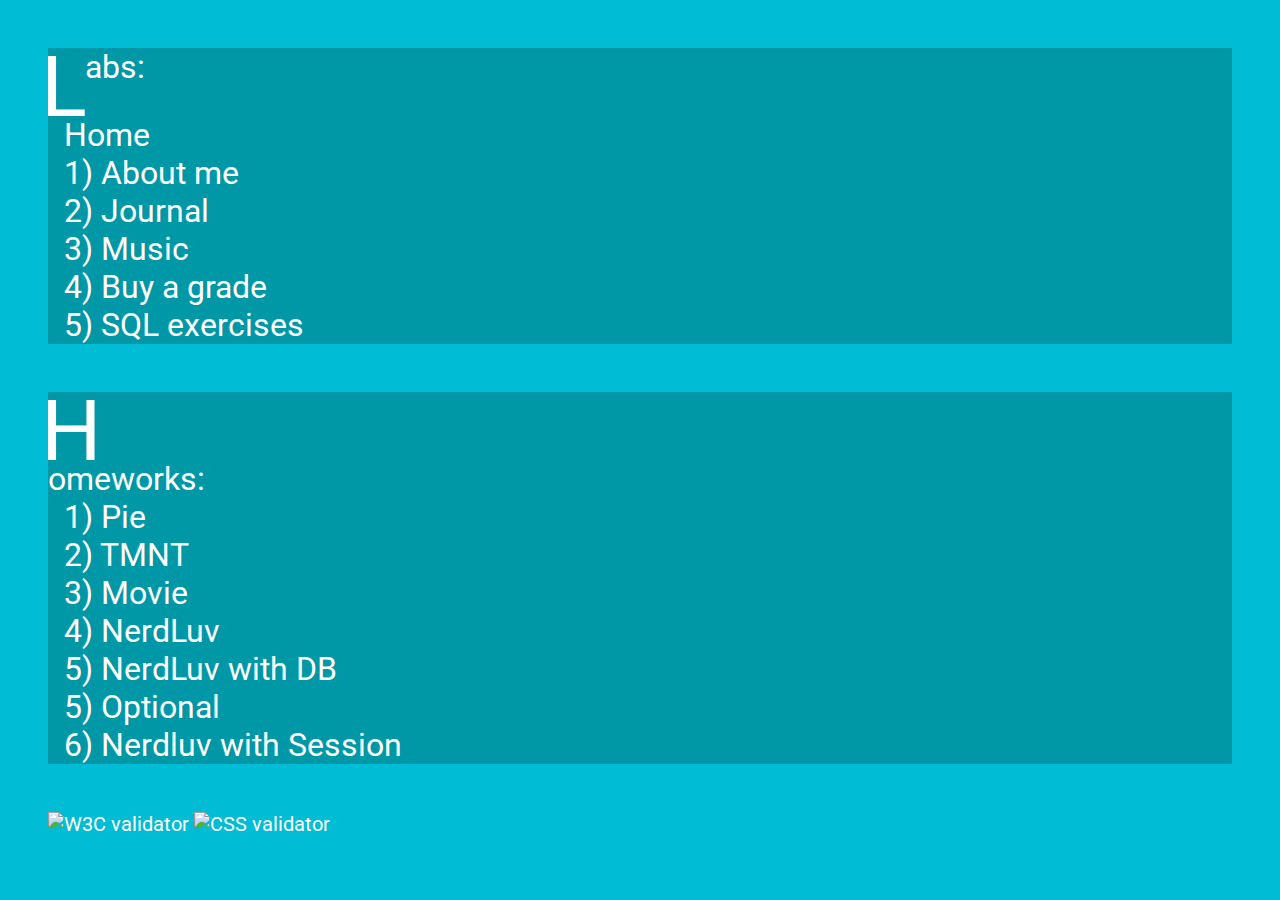
==== public_html/index.html @ c72ec4f5 "hw6 done" ====
<!DOCTYPE html>
<html>
  <head>
    <meta charset="utf-8" />
    <meta name="author" content="Angarag Batjargal" />
    <meta name="description" content="This page is a homework for WAP course" />
    <meta name="keywords" content="WAP HTML CSS" />
    <link
      rel="stylesheet"
      href="./lab1/styleme.css"
      type="text/css"
      media="screen"
    />
    <title>Home page</title>
  </head>
  <body>
    <header></header>
    <nav>
      <p style="display:inline-block; width:17%">Labs:</p>
      <a href="./"> Home</a> <a href="./lab1/aboutme.html">1) About me</a>
      <a href="./lab2/journal.html">2) Journal</a>
      <a href="./lab3/music.php">3) Music</a>
      <a href="./lab4/buyagrade.html">4) Buy a grade</a>
      <a href="./lab5">5) SQL exercises</a>
    </nav>
    <nav>
      <p style="display:inline-block; width:17%">Homeworks:</p>
      <a href="./hw1/index.html">1) Pie</a>
      <a href="./hw2/tmnt.html">2) TMNT</a>
      <a href="./hw3/movie.php">3) Movie</a>
      <a href="./hw4/index.php">4) NerdLuv</a>
      <a href="./hw5/index.php">5) NerdLuv with DB</a>
      <a href="./hw5/skeleton.php">5) Optional</a>
      <a href="./hw6">6) Nerdluv with Session</a>
    </nav>
    <footer>
      <a href="http://validator.w3.org/check/referer">
        <img
          src="http://mumstudents.org/cs472/2013-09/images/w3c-html.png"
          alt="W3C validator"
        />
      </a>
      <a href="http://jigsaw.w3.org/css-validator/check/referer">
        <img
          src="http://mumstudents.org/cs472/2013-09/images/w3c-css.png"
          alt="CSS validator"
        />
      </a>
    </footer>
  </body>
</html>
---- public_html/lab1/styleme.css ----
@import url("http://fonts.googleapis.com/css?family=Roboto:300,400,600,700&amp;lang=en");

* {
  margin: 0;
  padding: 0;
  box-sizing: border-box;
}
body {
  font: 20px "Roboto", sans-serif;
  font-weight: 400;
  background-color: #00bcd4;
}
nav,
section,
header,
footer {
  margin: 3rem;
  color: #ffffff;
}
nav {
  background-color: #0097a7;
  font-size: 2rem;
  display: grid;
}
nav > a {
  margin-left: 1rem;
}
a:hover {
  text-decoration: underline;
}
a {
  text-decoration: none;
  color: #ffffff;
}
.alink {
  text-decoration: underline;
}
span {
  position: relative;
  color: #ffffff;
  top: -0.1rem;
}
h1 {
  margin-top: 1rem;
  margin-bottom: 1rem;
  font-size: 2.7rem;
  color: #ffeb3b;
}
ul,
ol {
  margin-left: 1.3rem;
  font-size: 1.3rem;
}
.grid {
  display: grid;
  grid-template-columns: auto auto;
}
p:first-letter {
  font-size: 1.5rem;
  initial-letter: 2;
}
.marquee {
  width: 70%;
  margin: 0 auto;
  white-space: nowrap;
  display: inline-block;
  padding-left: 100%;
  /* show the marquee just outside the paragraph */
  animation: marquee 3s linear infinite;
}

.marquee:hover {
  animation-play-state: paused;
}

/* Make it move */

@keyframes marquee {
  0% {
    transform: translate(-70%, 0);
  }
  100% {
    transform: translate(-100%, 0);
  }
}

dd {
  margin-left: 3rem;
}
dt {
  color: #ffeb3b;
}
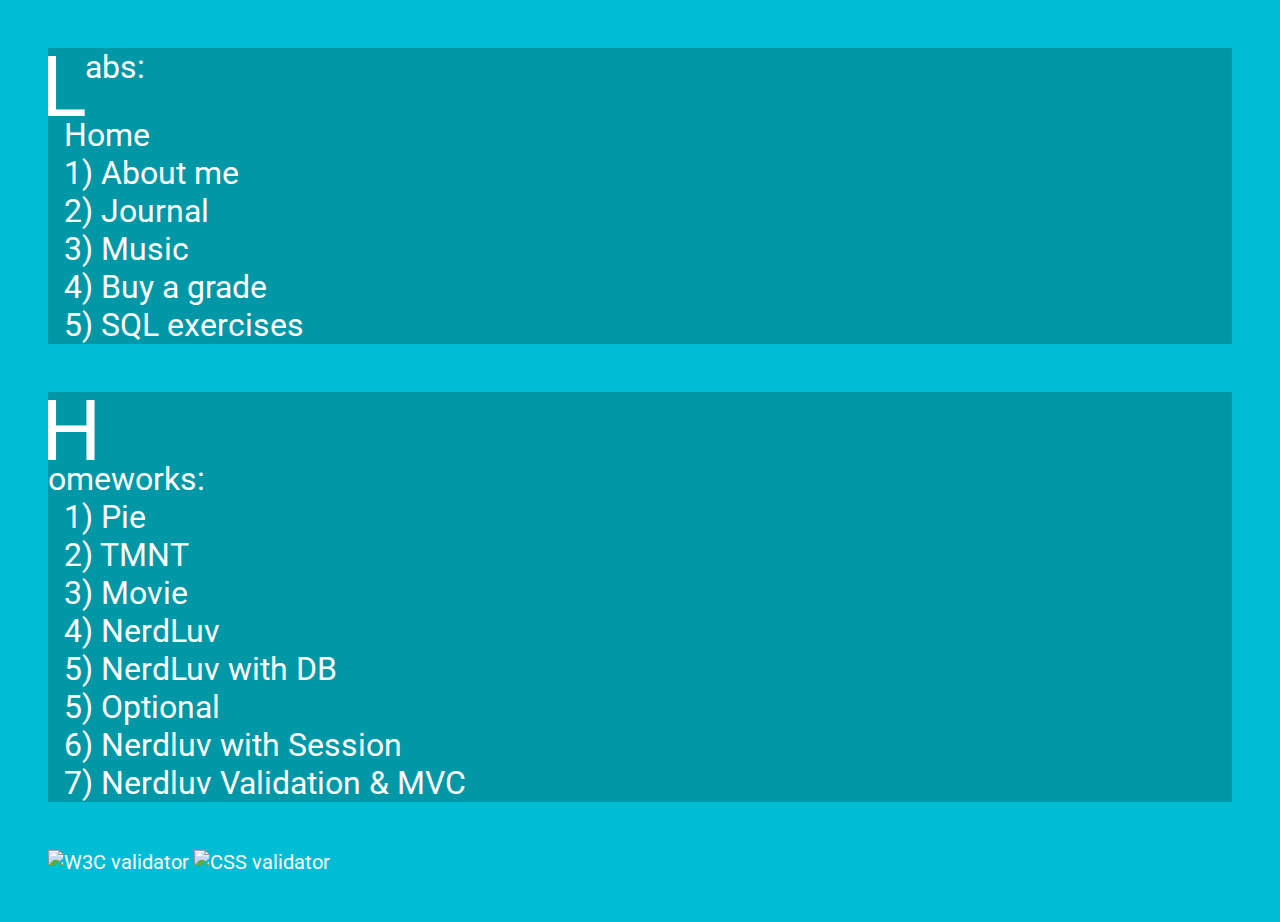
==== commit cb10b663: "hw7 part1 done" ====
--- a/public_html/index.html
+++ b/public_html/index.html
@@ -32,6 +32,7 @@
       <a href="./hw5/index.php">5) NerdLuv with DB</a>
       <a href="./hw5/skeleton.php">5) Optional</a>
       <a href="./hw6">6) Nerdluv with Session</a>
+      <a href="./hw7">7) Nerdluv Validation & MVC</a>
     </nav>
     <footer>
       <a href="http://validator.w3.org/check/referer">
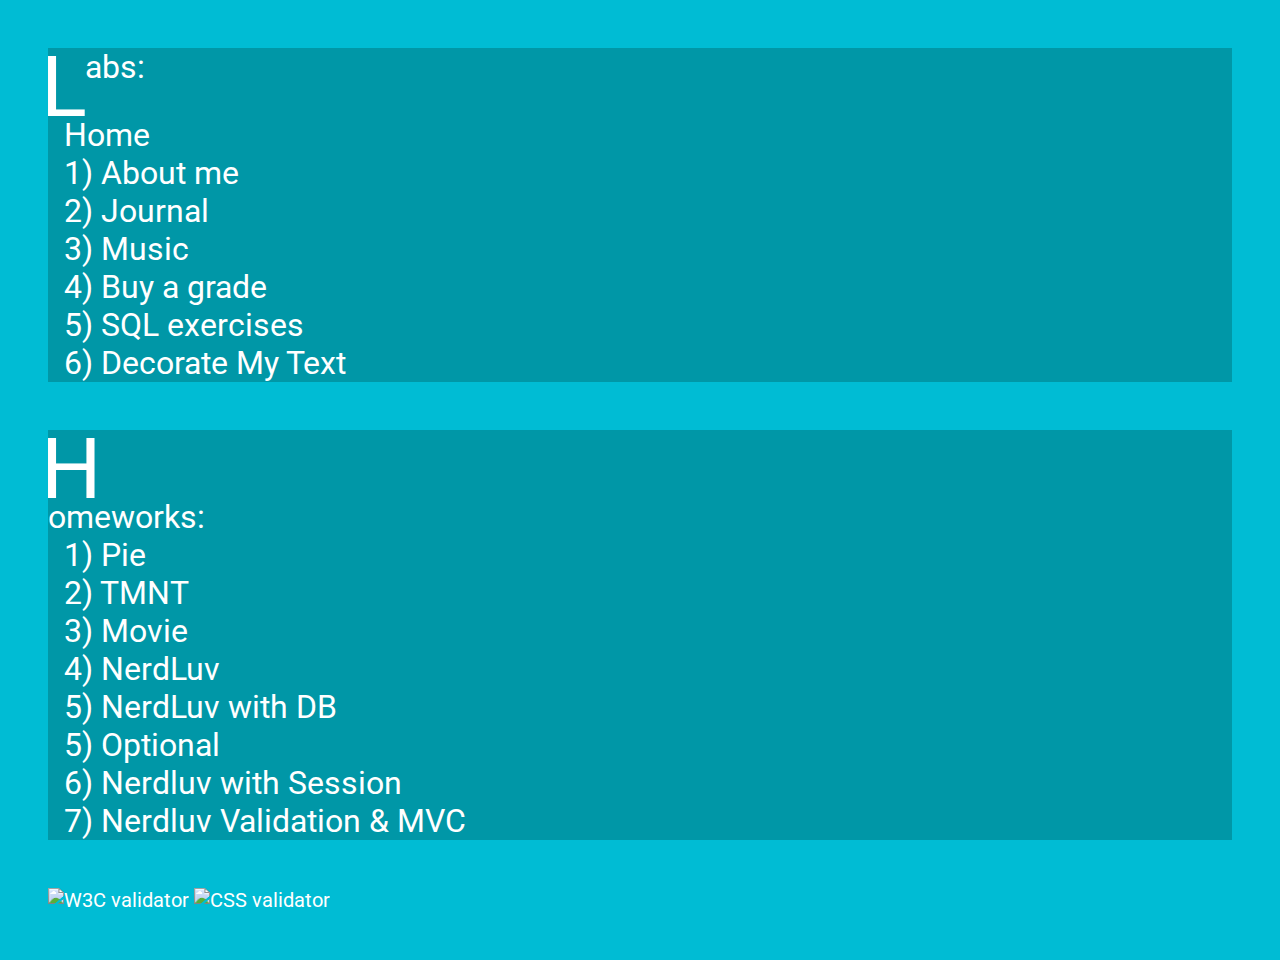
==== commit 0fb3ddca: "Lab7 done" ====
--- a/public_html/index.html
+++ b/public_html/index.html
@@ -22,6 +22,7 @@
       <a href="./lab3/music.php">3) Music</a>
       <a href="./lab4/buyagrade.html">4) Buy a grade</a>
       <a href="./lab5">5) SQL exercises</a>
+      <a href="./lab6">6) Decorate My Text</a>
     </nav>
     <nav>
       <p style="display:inline-block; width:17%">Homeworks:</p>
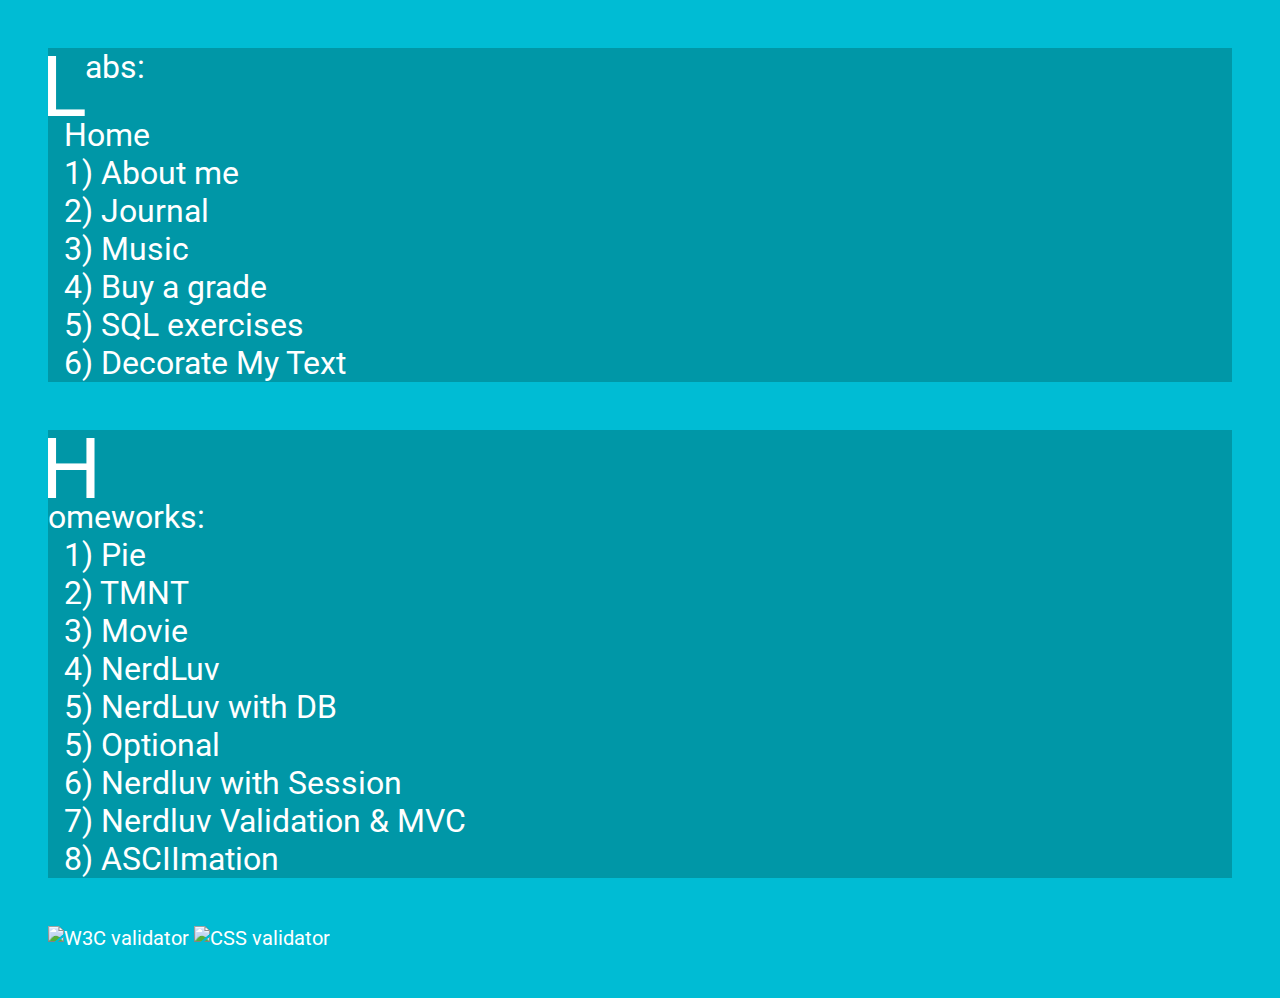
==== commit 3792611f: "hw8 done" ====
--- a/public_html/index.html
+++ b/public_html/index.html
@@ -22,7 +22,7 @@
       <a href="./lab3/music.php">3) Music</a>
       <a href="./lab4/buyagrade.html">4) Buy a grade</a>
       <a href="./lab5">5) SQL exercises</a>
-      <a href="./lab6">6) Decorate My Text</a>
+      <a href="./lab6/decoratemytext.html">6) Decorate My Text</a>
     </nav>
     <nav>
       <p style="display:inline-block; width:17%">Homeworks:</p>
@@ -34,6 +34,7 @@
       <a href="./hw5/skeleton.php">5) Optional</a>
       <a href="./hw6">6) Nerdluv with Session</a>
       <a href="./hw7">7) Nerdluv Validation & MVC</a>
+      <a href="./hw8/ascii.html">8) ASCIImation</a>
     </nav>
     <footer>
       <a href="http://validator.w3.org/check/referer">
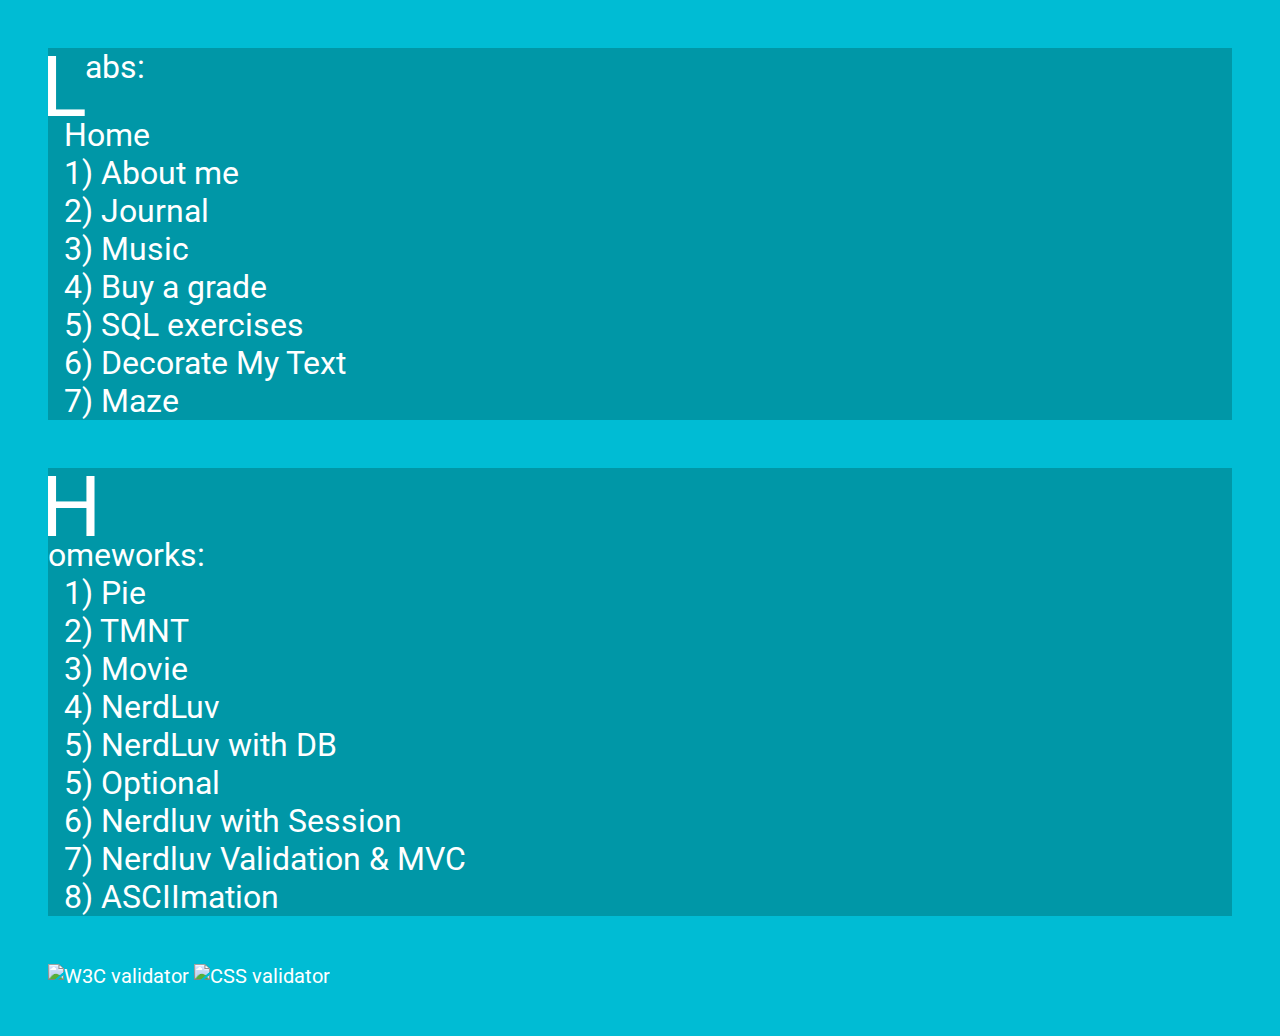
==== commit 087c4fc7: "Lab7 done" ====
--- a/public_html/index.html
+++ b/public_html/index.html
@@ -23,6 +23,7 @@
       <a href="./lab4/buyagrade.html">4) Buy a grade</a>
       <a href="./lab5">5) SQL exercises</a>
       <a href="./lab6/decoratemytext.html">6) Decorate My Text</a>
+      <a href="./lab7/maze.html">7) Maze</a>
     </nav>
     <nav>
       <p style="display:inline-block; width:17%">Homeworks:</p>
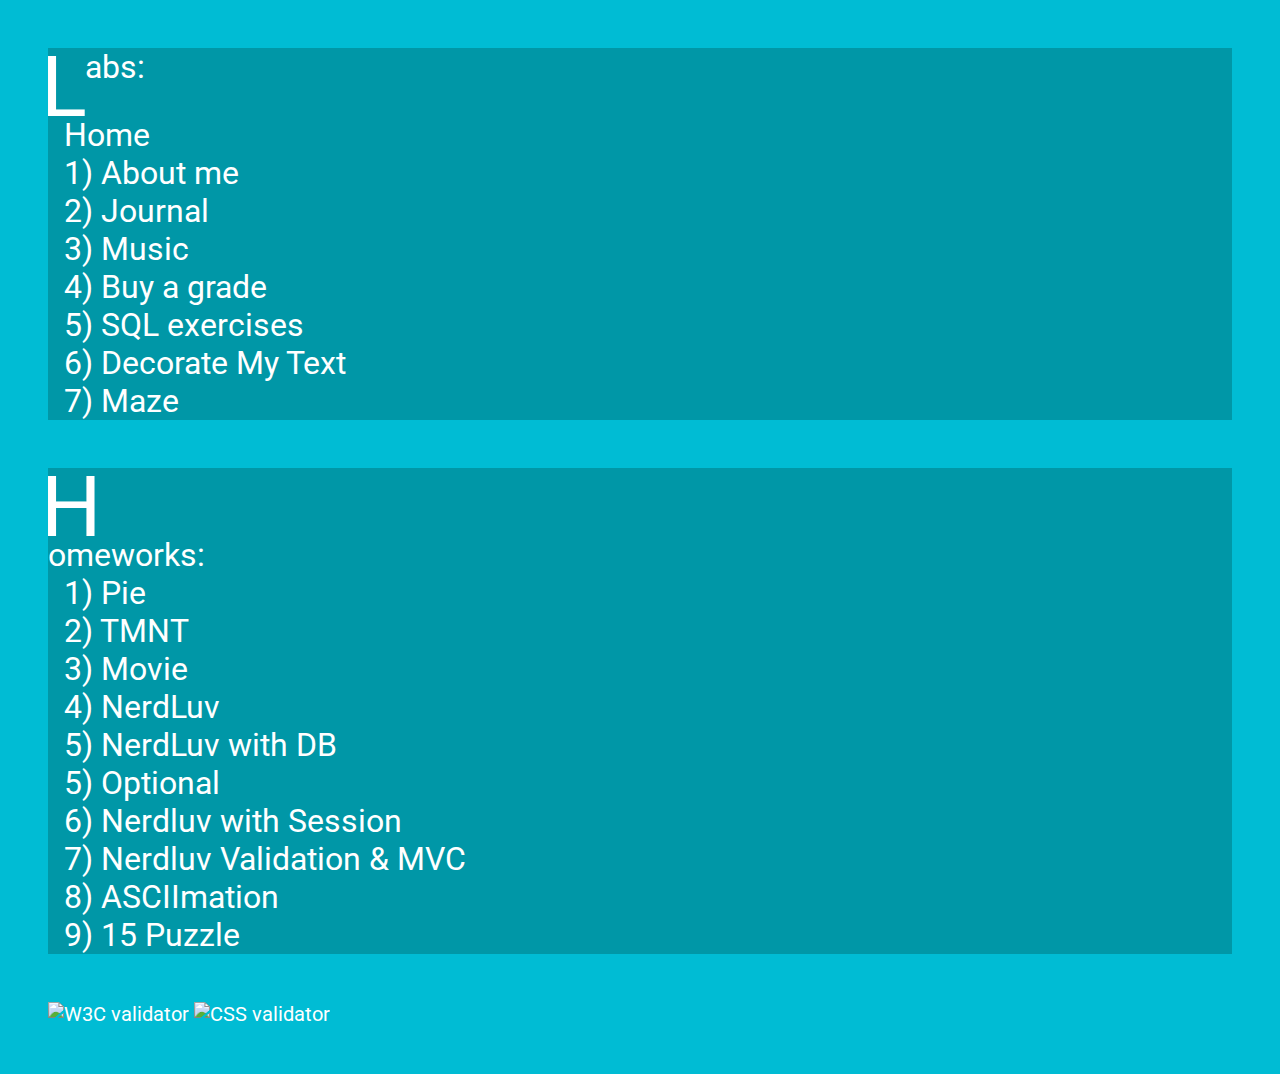
==== commit 3c4f6931: "HW9 is almost done" ====
--- a/public_html/index.html
+++ b/public_html/index.html
@@ -36,6 +36,7 @@
       <a href="./hw6">6) Nerdluv with Session</a>
       <a href="./hw7">7) Nerdluv Validation & MVC</a>
       <a href="./hw8/ascii.html">8) ASCIImation</a>
+      <a href="./hw9/fifteen.html">9) 15 Puzzle</a>
     </nav>
     <footer>
       <a href="http://validator.w3.org/check/referer">
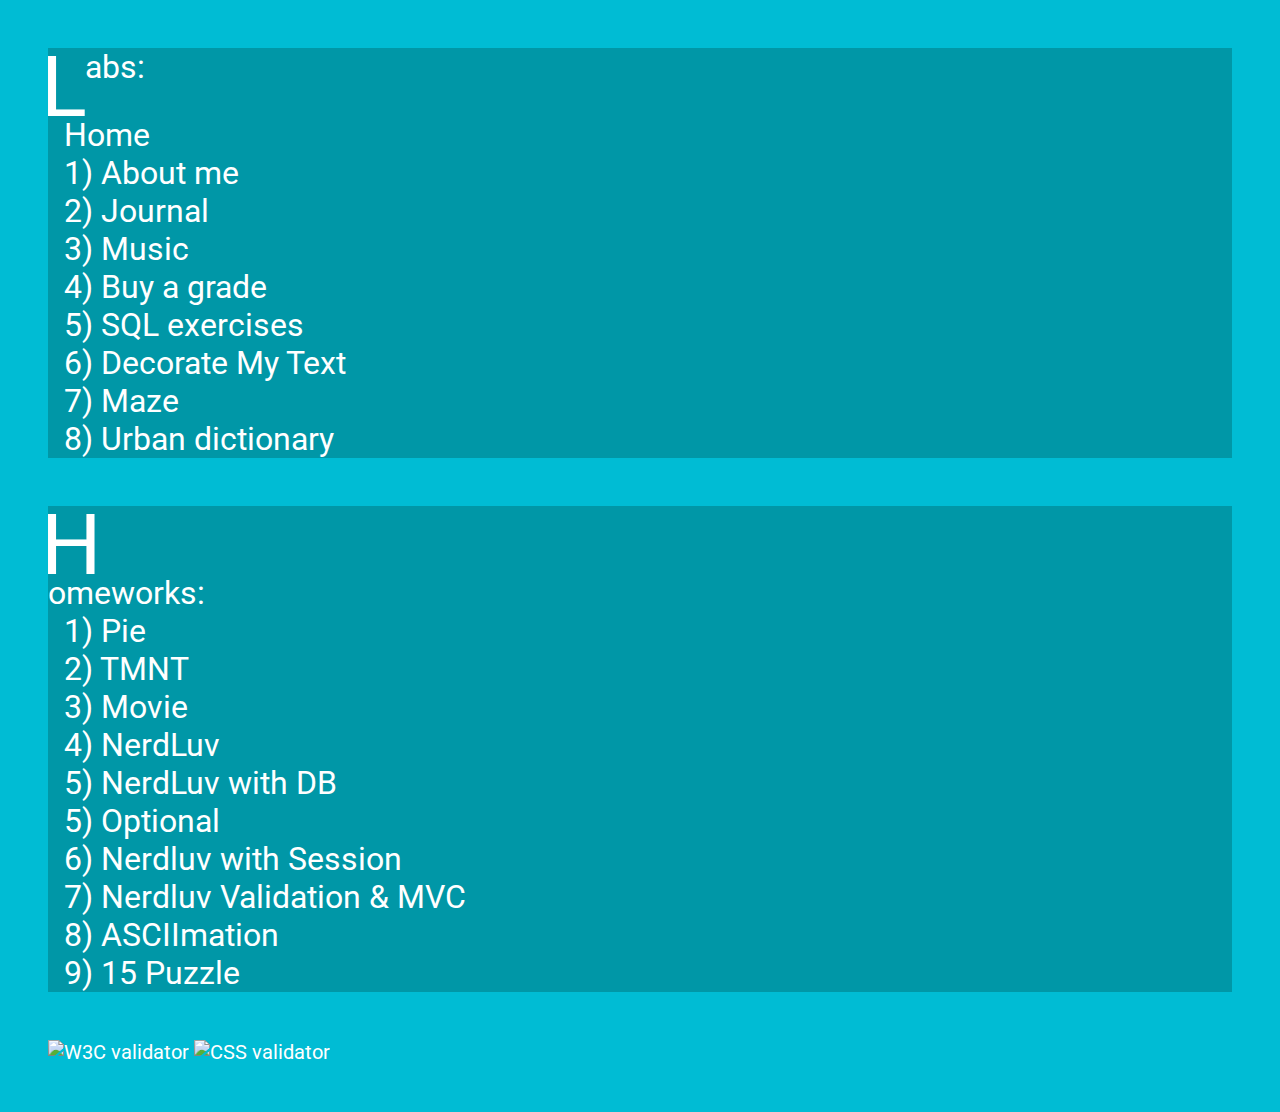
==== commit 02b94be5: "lab8 partially done" ====
--- a/public_html/index.html
+++ b/public_html/index.html
@@ -24,6 +24,7 @@
       <a href="./lab5">5) SQL exercises</a>
       <a href="./lab6/decoratemytext.html">6) Decorate My Text</a>
       <a href="./lab7/maze.html">7) Maze</a>
+      <a href="./lab8/urban.html">8) Urban dictionary</a>
     </nav>
     <nav>
       <p style="display:inline-block; width:17%">Homeworks:</p>
